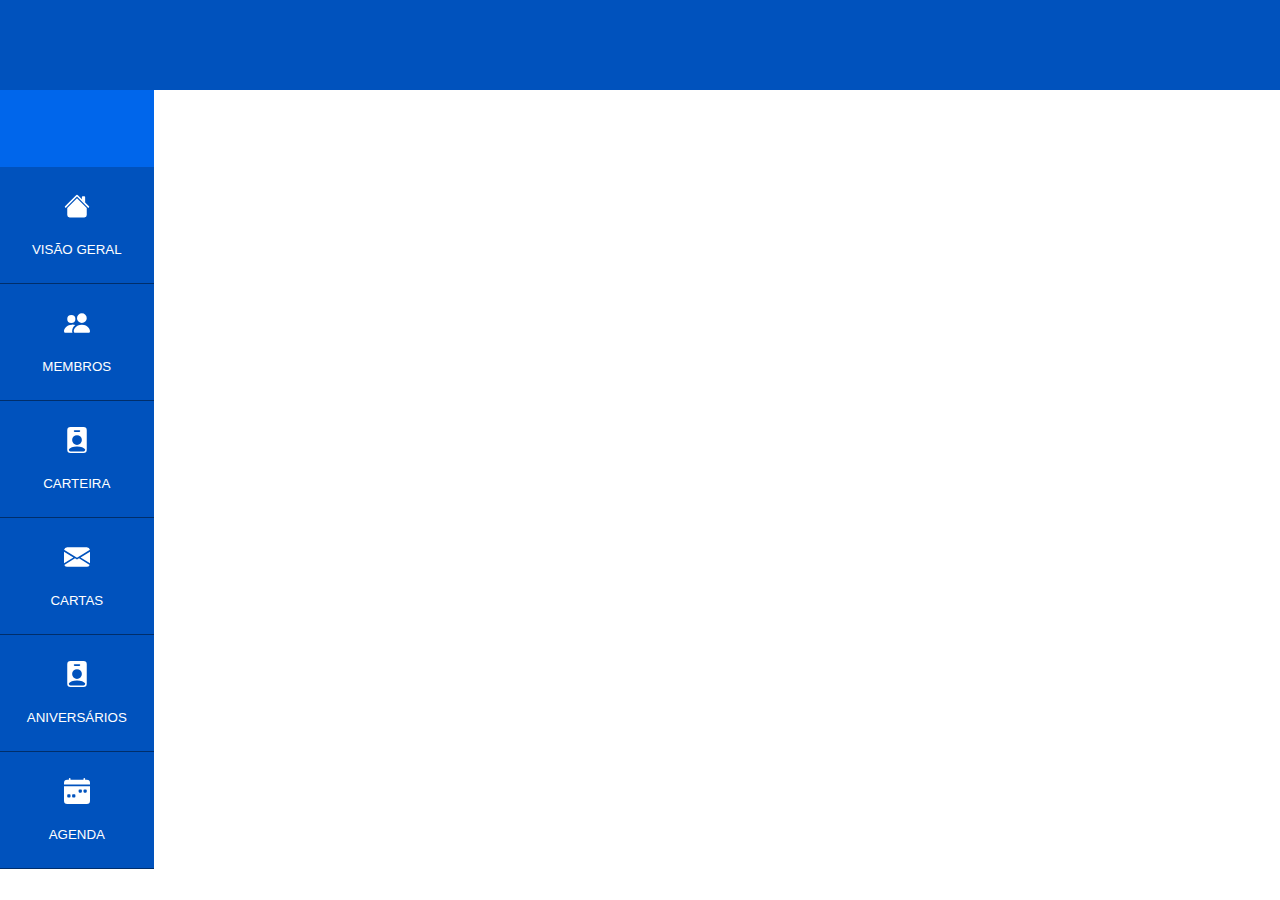
==== index.html @ b86b91d0 "Merge branch 'master' of https://github.com/igor7x7/app-igreja" ====
<!DOCTYPE html>
<html lang="en">
<head>
    <meta charset="UTF-8">
    <meta http-equiv="X-UA-Compatible" content="IE=edge">
    <meta name="viewport" content="width=, initial-scale=1.0">
    <link rel="stylesheet" href="./style.css">
    <title>Controle</title>
</head>
<body>
    <div class="conteiner">
        <section class="barra-top"></section>
        <section class="sid-bar">
            <button class="button-sid" type="button">
                <svg xmlns="http://www.w3.org/2000/svg" width="26" height="26" fill="currentColor" class="bi bi-house-fill" viewBox="0 0 16 16">
                <path fill-rule="evenodd" d="m8 3.293 6 6V13.5a1.5 1.5 0 0 1-1.5 1.5h-9A1.5 1.5 0 0 1 2 13.5V9.293l6-6zm5-.793V6l-2-2V2.5a.5.5 0 0 1 .5-.5h1a.5.5 0 0 1 .5.5z"/>
                <path fill-rule="evenodd" d="M7.293 1.5a1 1 0 0 1 1.414 0l6.647 6.646a.5.5 0 0 1-.708.708L8 2.207 1.354 8.854a.5.5 0 1 1-.708-.708L7.293 1.5z"/>
                </svg>
                <div class="text-button">
                    visão geral
                </div>
            </button>
            <button class="button-sid" onclick="window.location.href = 'formulario.html'">
                <svg xmlns="http://www.w3.org/2000/svg" width="26" height="26" fill="currentColor" class="bi bi-people-fill" viewBox="0 0 16 16">
                <path d="M7 14s-1 0-1-1 1-4 5-4 5 3 5 4-1 1-1 1H7zm4-6a3 3 0 1 0 0-6 3 3 0 0 0 0 6z"/>
                <path fill-rule="evenodd" d="M5.216 14A2.238 2.238 0 0 1 5 13c0-1.355.68-2.75 1.936-3.72A6.325 6.325 0 0 0 5 9c-4 0-5 3-5 4s1 1 1 1h4.216z"/>
                <path d="M4.5 8a2.5 2.5 0 1 0 0-5 2.5 2.5 0 0 0 0 5z"/>
                </svg>
                <div class="text-button">
                    membros
                </div>
            </button>
            <button class="button-sid">
                <svg xmlns="http://www.w3.org/2000/svg" width="26" height="26" fill="currentColor" class="bi bi-person-badge-fill" viewBox="0 0 16 16">
                <path d="M2 2a2 2 0 0 1 2-2h8a2 2 0 0 1 2 2v12a2 2 0 0 1-2 2H4a2 2 0 0 1-2-2V2zm4.5 0a.5.5 0 0 0 0 1h3a.5.5 0 0 0 0-1h-3zM8 11a3 3 0 1 0 0-6 3 3 0 0 0 0 6zm5 2.755C12.146 12.825 10.623 12 8 12s-4.146.826-5 1.755V14a1 1 0 0 0 1 1h8a1 1 0 0 0 1-1v-.245z"/>
                </svg>
                <div class="text-button">
                    carteira
                </div>
            </button>
            <button class="button-sid">
                <svg xmlns="http://www.w3.org/2000/svg" width="26" height="26" fill="currentColor" class="bi bi-envelope-fill" viewBox="0 0 16 16">
                <path d="M.05 3.555A2 2 0 0 1 2 2h12a2 2 0 0 1 1.95 1.555L8 8.414.05 3.555zM0 4.697v7.104l5.803-3.558L0 4.697zM6.761 8.83l-6.57 4.027A2 2 0 0 0 2 14h12a2 2 0 0 0 1.808-1.144l-6.57-4.027L8 9.586l-1.239-.757zm3.436-.586L16 11.801V4.697l-5.803 3.546z"/>
                </svg>
                <div class="text-button">
                    cartas
                </div>
            </button>
            <button class="button-sid">
                <svg xmlns="http://www.w3.org/2000/svg" width="26" height="26" fill="currentColor" class="bi bi-person-badge-fill" viewBox="0 0 16 16">
                <path d="M2 2a2 2 0 0 1 2-2h8a2 2 0 0 1 2 2v12a2 2 0 0 1-2 2H4a2 2 0 0 1-2-2V2zm4.5 0a.5.5 0 0 0 0 1h3a.5.5 0 0 0 0-1h-3zM8 11a3 3 0 1 0 0-6 3 3 0 0 0 0 6zm5 2.755C12.146 12.825 10.623 12 8 12s-4.146.826-5 1.755V14a1 1 0 0 0 1 1h8a1 1 0 0 0 1-1v-.245z"/>
                </svg>
                <div class="text-button">
                    aniversários
                </div>
            </button>
            <button class="button-sid">
                <svg xmlns="http://www.w3.org/2000/svg" width="26" height="26" fill="currentColor" class="bi bi-calendar-week-fill" viewBox="0 0 16 16">
                <path d="M4 .5a.5.5 0 0 0-1 0V1H2a2 2 0 0 0-2 2v1h16V3a2 2 0 0 0-2-2h-1V.5a.5.5 0 0 0-1 0V1H4V.5zM16 14V5H0v9a2 2 0 0 0 2 2h12a2 2 0 0 0 2-2zM9.5 7h1a.5.5 0 0 1 .5.5v1a.5.5 0 0 1-.5.5h-1a.5.5 0 0 1-.5-.5v-1a.5.5 0 0 1 .5-.5zm3 0h1a.5.5 0 0 1 .5.5v1a.5.5 0 0 1-.5.5h-1a.5.5 0 0 1-.5-.5v-1a.5.5 0 0 1 .5-.5zM2 10.5a.5.5 0 0 1 .5-.5h1a.5.5 0 0 1 .5.5v1a.5.5 0 0 1-.5.5h-1a.5.5 0 0 1-.5-.5v-1zm3.5-.5h1a.5.5 0 0 1 .5.5v1a.5.5 0 0 1-.5.5h-1a.5.5 0 0 1-.5-.5v-1a.5.5 0 0 1 .5-.5z"/>
                </svg>
                <div class="text-button">
                    agenda
                </div>
            </button>
        </section>
        <section class="tela"></section>


    </div>
    
</body>
</html>
---- style.css ----
*{
    margin: 0;
    padding: 0;
}
.conteiner{
    background-color: white;
}
.barra-top{
    background-color: #0052BD;
    height: 10vh;
}
.sid-bar{
    padding-top: 6%;
    background-color: #0066EB;
    width: 12%;
    height: 78vh;
}
button{
    color: white;
    padding: 0;
    width: 100%;
    height: 13vh;
    background-color: #0052BD;
    border: none;
    border-bottom: solid 1px;
    border-color: #002E6B;
    animation: 0.2s;
    cursor: pointer;
}
button:hover{
    background-color: #0066EB;
    border: solid 1px;
    border-color: white;
}

.text-button{
    text-transform: uppercase;
    margin-top: 20px;
    font-family: Verdana, Geneva, Tahoma, sans-serif;
}
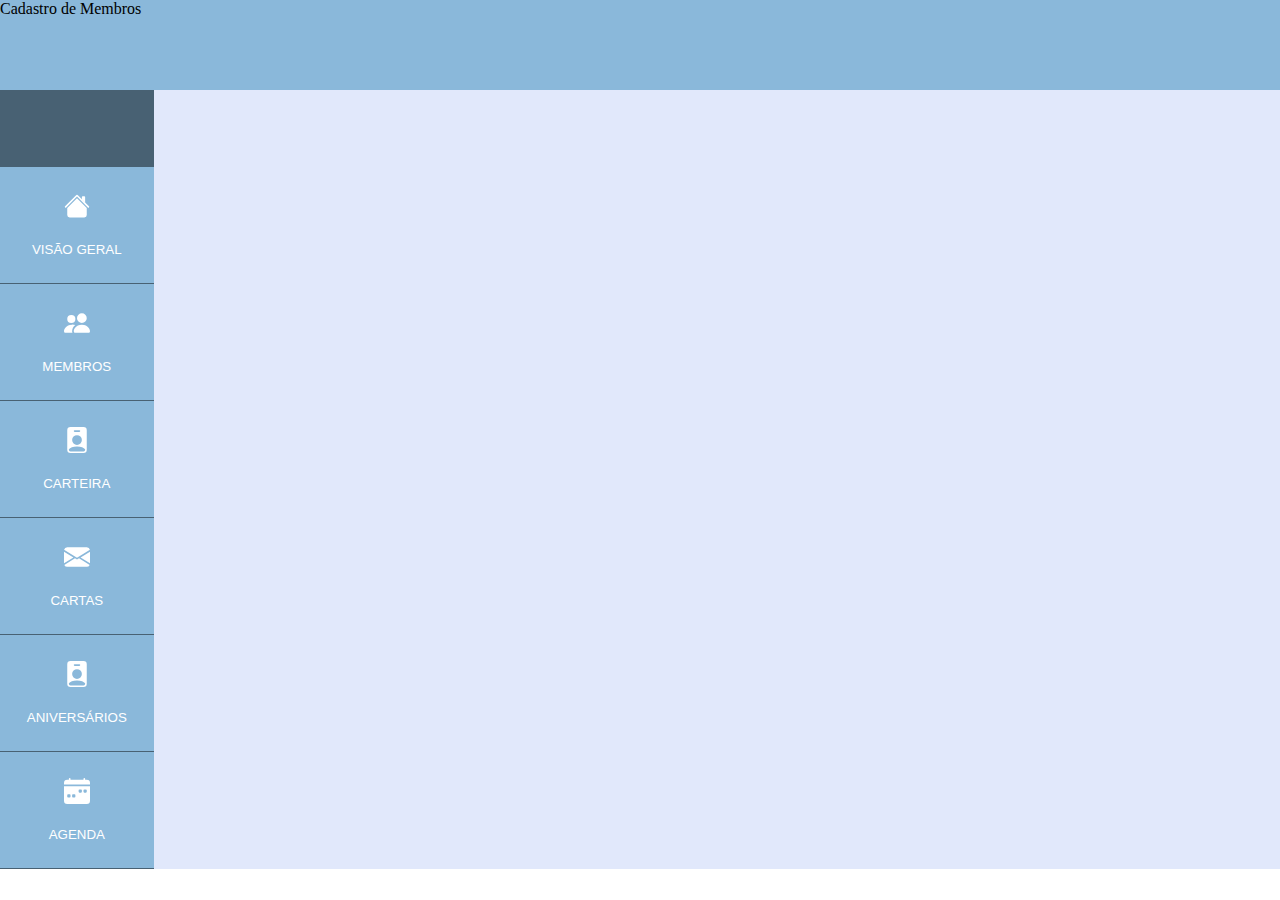
==== commit 60347404: "cores" ====
--- a/index.html
+++ b/index.html
@@ -9,7 +9,7 @@
 </head>
 <body>
     <div class="conteiner">
-        <section class="barra-top"></section>
+        <section class="barra-top">Cadastro de Membros</section>
         <section class="sid-bar">
             <button class="button-sid" type="button">
                 <svg xmlns="http://www.w3.org/2000/svg" width="26" height="26" fill="currentColor" class="bi bi-house-fill" viewBox="0 0 16 16">
@@ -20,7 +20,7 @@
                     visão geral
                 </div>
             </button>
-            <button class="button-sid" onclick="window.location.href = 'formulario.html'">
+            <button class="button-sid">
                 <svg xmlns="http://www.w3.org/2000/svg" width="26" height="26" fill="currentColor" class="bi bi-people-fill" viewBox="0 0 16 16">
                 <path d="M7 14s-1 0-1-1 1-4 5-4 5 3 5 4-1 1-1 1H7zm4-6a3 3 0 1 0 0-6 3 3 0 0 0 0 6z"/>
                 <path fill-rule="evenodd" d="M5.216 14A2.238 2.238 0 0 1 5 13c0-1.355.68-2.75 1.936-3.72A6.325 6.325 0 0 0 5 9c-4 0-5 3-5 4s1 1 1 1h4.216z"/>
--- a/style.css
+++ b/style.css
@@ -3,15 +3,15 @@
     padding: 0;
 }
 .conteiner{
-    background-color: white;
+    background-color: #E1E8FB;
 }
 .barra-top{
-    background-color: #0052BD;
+    background-color: #8AB8DA;
     height: 10vh;
 }
 .sid-bar{
     padding-top: 6%;
-    background-color: #0066EB;
+    background-color: #486173;
     width: 12%;
     height: 78vh;
 }
@@ -20,15 +20,15 @@
     padding: 0;
     width: 100%;
     height: 13vh;
-    background-color: #0052BD;
+    background-color: #8AB8DA;
     border: none;
     border-bottom: solid 1px;
-    border-color: #002E6B;
+    border-color: #486173;
     animation: 0.2s;
     cursor: pointer;
 }
 button:hover{
-    background-color: #0066EB;
+    background-color: #99CDF2;
     border: solid 1px;
     border-color: white;
 }
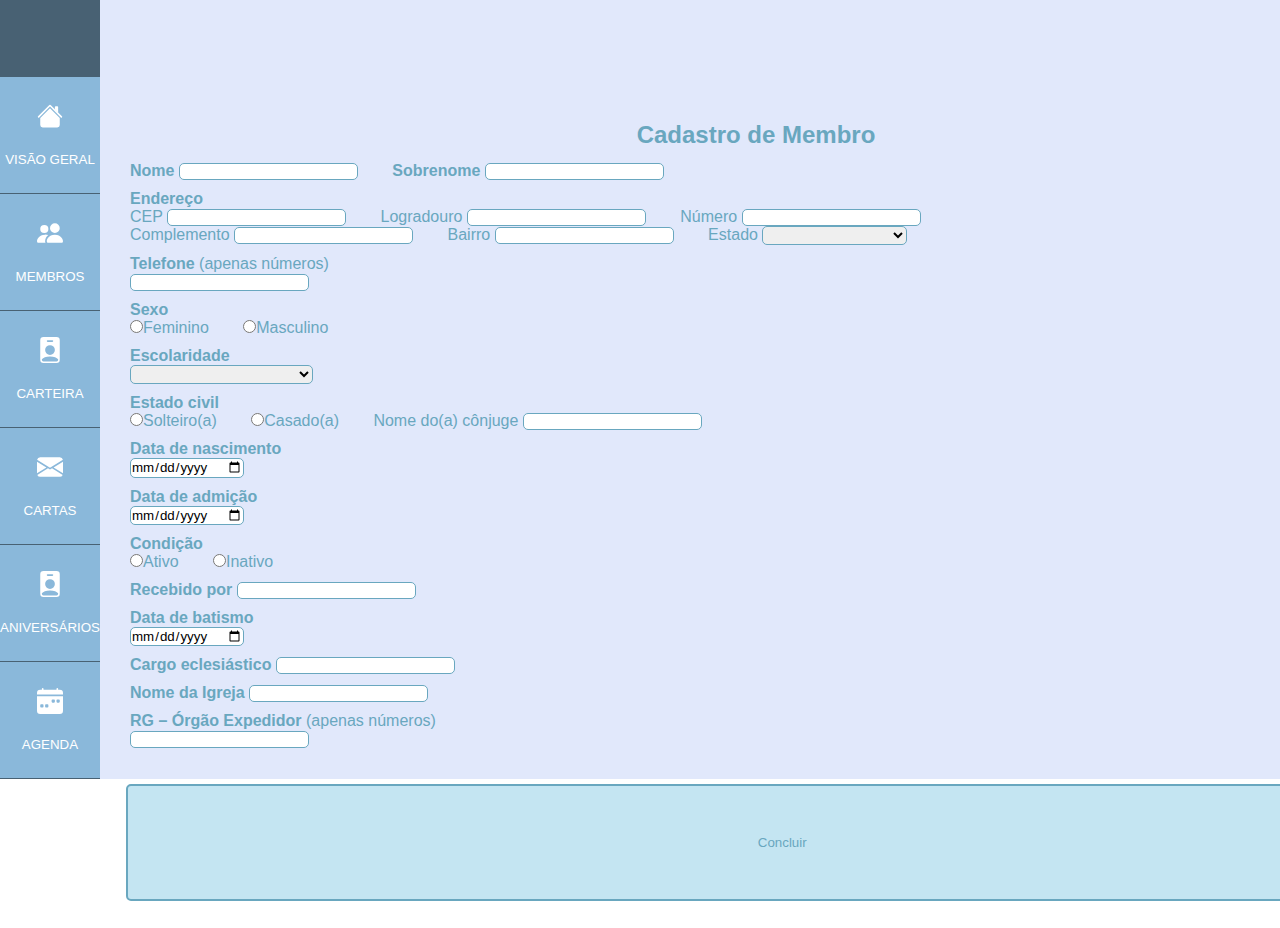
==== commit bcbcee2e: "injeção de html" ====
--- a/index.html
+++ b/index.html
@@ -1,72 +1,126 @@
 <!DOCTYPE html>
 <html lang="en">
-<head>
-    <meta charset="UTF-8">
-    <meta http-equiv="X-UA-Compatible" content="IE=edge">
-    <meta name="viewport" content="width=, initial-scale=1.0">
-    <link rel="stylesheet" href="./style.css">
+  <head>
+    <meta charset="UTF-8" />
+    <meta http-equiv="X-UA-Compatible" content="IE=edge" />
+    <meta name="viewport" content="width=, initial-scale=1.0" />
+    <link rel="stylesheet" href="./style.css" />
+    <script src="https://code.jquery.com/jquery-3.5.0.js"></script>
+    <script>
+      $(function() {
+        $("#includedContent").load("formulario.html");
+      });
+    </script>
     <title>Controle</title>
-</head>
-<body>
+  </head>
+  <body>
     <div class="conteiner">
-        <section class="barra-top">Cadastro de Membros</section>
-        <section class="sid-bar">
-            <button class="button-sid" type="button">
-                <svg xmlns="http://www.w3.org/2000/svg" width="26" height="26" fill="currentColor" class="bi bi-house-fill" viewBox="0 0 16 16">
-                <path fill-rule="evenodd" d="m8 3.293 6 6V13.5a1.5 1.5 0 0 1-1.5 1.5h-9A1.5 1.5 0 0 1 2 13.5V9.293l6-6zm5-.793V6l-2-2V2.5a.5.5 0 0 1 .5-.5h1a.5.5 0 0 1 .5.5z"/>
-                <path fill-rule="evenodd" d="M7.293 1.5a1 1 0 0 1 1.414 0l6.647 6.646a.5.5 0 0 1-.708.708L8 2.207 1.354 8.854a.5.5 0 1 1-.708-.708L7.293 1.5z"/>
-                </svg>
-                <div class="text-button">
-                    visão geral
-                </div>
-            </button>
-            <button class="button-sid">
-                <svg xmlns="http://www.w3.org/2000/svg" width="26" height="26" fill="currentColor" class="bi bi-people-fill" viewBox="0 0 16 16">
-                <path d="M7 14s-1 0-1-1 1-4 5-4 5 3 5 4-1 1-1 1H7zm4-6a3 3 0 1 0 0-6 3 3 0 0 0 0 6z"/>
-                <path fill-rule="evenodd" d="M5.216 14A2.238 2.238 0 0 1 5 13c0-1.355.68-2.75 1.936-3.72A6.325 6.325 0 0 0 5 9c-4 0-5 3-5 4s1 1 1 1h4.216z"/>
-                <path d="M4.5 8a2.5 2.5 0 1 0 0-5 2.5 2.5 0 0 0 0 5z"/>
-                </svg>
-                <div class="text-button">
-                    membros
-                </div>
-            </button>
-            <button class="button-sid">
-                <svg xmlns="http://www.w3.org/2000/svg" width="26" height="26" fill="currentColor" class="bi bi-person-badge-fill" viewBox="0 0 16 16">
-                <path d="M2 2a2 2 0 0 1 2-2h8a2 2 0 0 1 2 2v12a2 2 0 0 1-2 2H4a2 2 0 0 1-2-2V2zm4.5 0a.5.5 0 0 0 0 1h3a.5.5 0 0 0 0-1h-3zM8 11a3 3 0 1 0 0-6 3 3 0 0 0 0 6zm5 2.755C12.146 12.825 10.623 12 8 12s-4.146.826-5 1.755V14a1 1 0 0 0 1 1h8a1 1 0 0 0 1-1v-.245z"/>
-                </svg>
-                <div class="text-button">
-                    carteira
-                </div>
-            </button>
-            <button class="button-sid">
-                <svg xmlns="http://www.w3.org/2000/svg" width="26" height="26" fill="currentColor" class="bi bi-envelope-fill" viewBox="0 0 16 16">
-                <path d="M.05 3.555A2 2 0 0 1 2 2h12a2 2 0 0 1 1.95 1.555L8 8.414.05 3.555zM0 4.697v7.104l5.803-3.558L0 4.697zM6.761 8.83l-6.57 4.027A2 2 0 0 0 2 14h12a2 2 0 0 0 1.808-1.144l-6.57-4.027L8 9.586l-1.239-.757zm3.436-.586L16 11.801V4.697l-5.803 3.546z"/>
-                </svg>
-                <div class="text-button">
-                    cartas
-                </div>
-            </button>
-            <button class="button-sid">
-                <svg xmlns="http://www.w3.org/2000/svg" width="26" height="26" fill="currentColor" class="bi bi-person-badge-fill" viewBox="0 0 16 16">
-                <path d="M2 2a2 2 0 0 1 2-2h8a2 2 0 0 1 2 2v12a2 2 0 0 1-2 2H4a2 2 0 0 1-2-2V2zm4.5 0a.5.5 0 0 0 0 1h3a.5.5 0 0 0 0-1h-3zM8 11a3 3 0 1 0 0-6 3 3 0 0 0 0 6zm5 2.755C12.146 12.825 10.623 12 8 12s-4.146.826-5 1.755V14a1 1 0 0 0 1 1h8a1 1 0 0 0 1-1v-.245z"/>
-                </svg>
-                <div class="text-button">
-                    aniversários
-                </div>
-            </button>
-            <button class="button-sid">
-                <svg xmlns="http://www.w3.org/2000/svg" width="26" height="26" fill="currentColor" class="bi bi-calendar-week-fill" viewBox="0 0 16 16">
-                <path d="M4 .5a.5.5 0 0 0-1 0V1H2a2 2 0 0 0-2 2v1h16V3a2 2 0 0 0-2-2h-1V.5a.5.5 0 0 0-1 0V1H4V.5zM16 14V5H0v9a2 2 0 0 0 2 2h12a2 2 0 0 0 2-2zM9.5 7h1a.5.5 0 0 1 .5.5v1a.5.5 0 0 1-.5.5h-1a.5.5 0 0 1-.5-.5v-1a.5.5 0 0 1 .5-.5zm3 0h1a.5.5 0 0 1 .5.5v1a.5.5 0 0 1-.5.5h-1a.5.5 0 0 1-.5-.5v-1a.5.5 0 0 1 .5-.5zM2 10.5a.5.5 0 0 1 .5-.5h1a.5.5 0 0 1 .5.5v1a.5.5 0 0 1-.5.5h-1a.5.5 0 0 1-.5-.5v-1zm3.5-.5h1a.5.5 0 0 1 .5.5v1a.5.5 0 0 1-.5.5h-1a.5.5 0 0 1-.5-.5v-1a.5.5 0 0 1 .5-.5z"/>
-                </svg>
-                <div class="text-button">
-                    agenda
-                </div>
-            </button>
-        </section>
-        <section class="tela"></section>
-
-
+      <section class="barra-top"></section>
+      <section class="sid-bar">
+        <button class="button-sid" type="button">
+          <svg
+            xmlns="http://www.w3.org/2000/svg"
+            width="26"
+            height="26"
+            fill="currentColor"
+            class="bi bi-house-fill"
+            viewBox="0 0 16 16"
+          >
+            <path
+              fill-rule="evenodd"
+              d="m8 3.293 6 6V13.5a1.5 1.5 0 0 1-1.5 1.5h-9A1.5 1.5 0 0 1 2 13.5V9.293l6-6zm5-.793V6l-2-2V2.5a.5.5 0 0 1 .5-.5h1a.5.5 0 0 1 .5.5z"
+            />
+            <path
+              fill-rule="evenodd"
+              d="M7.293 1.5a1 1 0 0 1 1.414 0l6.647 6.646a.5.5 0 0 1-.708.708L8 2.207 1.354 8.854a.5.5 0 1 1-.708-.708L7.293 1.5z"
+            />
+          </svg>
+          <div class="text-button">visão geral</div>
+        </button>
+        <button class="button-sid">
+          <svg
+            xmlns="http://www.w3.org/2000/svg"
+            width="26"
+            height="26"
+            fill="currentColor"
+            class="bi bi-people-fill"
+            viewBox="0 0 16 16"
+          >
+            <path
+              d="M7 14s-1 0-1-1 1-4 5-4 5 3 5 4-1 1-1 1H7zm4-6a3 3 0 1 0 0-6 3 3 0 0 0 0 6z"
+            />
+            <path
+              fill-rule="evenodd"
+              d="M5.216 14A2.238 2.238 0 0 1 5 13c0-1.355.68-2.75 1.936-3.72A6.325 6.325 0 0 0 5 9c-4 0-5 3-5 4s1 1 1 1h4.216z"
+            />
+            <path d="M4.5 8a2.5 2.5 0 1 0 0-5 2.5 2.5 0 0 0 0 5z" />
+          </svg>
+          <div class="text-button">membros</div>
+        </button>
+        <button id="membros" class="button-sid">
+          <svg
+            xmlns="http://www.w3.org/2000/svg"
+            width="26"
+            height="26"
+            fill="currentColor"
+            class="bi bi-person-badge-fill"
+            viewBox="0 0 16 16"
+          >
+            <path
+              d="M2 2a2 2 0 0 1 2-2h8a2 2 0 0 1 2 2v12a2 2 0 0 1-2 2H4a2 2 0 0 1-2-2V2zm4.5 0a.5.5 0 0 0 0 1h3a.5.5 0 0 0 0-1h-3zM8 11a3 3 0 1 0 0-6 3 3 0 0 0 0 6zm5 2.755C12.146 12.825 10.623 12 8 12s-4.146.826-5 1.755V14a1 1 0 0 0 1 1h8a1 1 0 0 0 1-1v-.245z"
+            />
+          </svg>
+          <div class="text-button">carteira</div>
+        </button>
+        <button class="button-sid">
+          <svg
+            xmlns="http://www.w3.org/2000/svg"
+            width="26"
+            height="26"
+            fill="currentColor"
+            class="bi bi-envelope-fill"
+            viewBox="0 0 16 16"
+          >
+            <path
+              d="M.05 3.555A2 2 0 0 1 2 2h12a2 2 0 0 1 1.95 1.555L8 8.414.05 3.555zM0 4.697v7.104l5.803-3.558L0 4.697zM6.761 8.83l-6.57 4.027A2 2 0 0 0 2 14h12a2 2 0 0 0 1.808-1.144l-6.57-4.027L8 9.586l-1.239-.757zm3.436-.586L16 11.801V4.697l-5.803 3.546z"
+            />
+          </svg>
+          <div class="text-button">cartas</div>
+        </button>
+        <button class="button-sid">
+          <svg
+            xmlns="http://www.w3.org/2000/svg"
+            width="26"
+            height="26"
+            fill="currentColor"
+            class="bi bi-person-badge-fill"
+            viewBox="0 0 16 16"
+          >
+            <path
+              d="M2 2a2 2 0 0 1 2-2h8a2 2 0 0 1 2 2v12a2 2 0 0 1-2 2H4a2 2 0 0 1-2-2V2zm4.5 0a.5.5 0 0 0 0 1h3a.5.5 0 0 0 0-1h-3zM8 11a3 3 0 1 0 0-6 3 3 0 0 0 0 6zm5 2.755C12.146 12.825 10.623 12 8 12s-4.146.826-5 1.755V14a1 1 0 0 0 1 1h8a1 1 0 0 0 1-1v-.245z"
+            />
+          </svg>
+          <div class="text-button">aniversários</div>
+        </button>
+        <button class="button-sid">
+          <svg
+            xmlns="http://www.w3.org/2000/svg"
+            width="26"
+            height="26"
+            fill="currentColor"
+            class="bi bi-calendar-week-fill"
+            viewBox="0 0 16 16"
+          >
+            <path
+              d="M4 .5a.5.5 0 0 0-1 0V1H2a2 2 0 0 0-2 2v1h16V3a2 2 0 0 0-2-2h-1V.5a.5.5 0 0 0-1 0V1H4V.5zM16 14V5H0v9a2 2 0 0 0 2 2h12a2 2 0 0 0 2-2zM9.5 7h1a.5.5 0 0 1 .5.5v1a.5.5 0 0 1-.5.5h-1a.5.5 0 0 1-.5-.5v-1a.5.5 0 0 1 .5-.5zm3 0h1a.5.5 0 0 1 .5.5v1a.5.5 0 0 1-.5.5h-1a.5.5 0 0 1-.5-.5v-1a.5.5 0 0 1 .5-.5zM2 10.5a.5.5 0 0 1 .5-.5h1a.5.5 0 0 1 .5.5v1a.5.5 0 0 1-.5.5h-1a.5.5 0 0 1-.5-.5v-1zm3.5-.5h1a.5.5 0 0 1 .5.5v1a.5.5 0 0 1-.5.5h-1a.5.5 0 0 1-.5-.5v-1a.5.5 0 0 1 .5-.5z"
+            />
+          </svg>
+          <div class="text-button">agenda</div>
+        </button>
+      </section>
+      <section class="tela">
+        <div id="includedContent"></div>
+      </section>
     </div>
-    
-</body>
-</html>+  </body>
+</html>
--- a/style.css
+++ b/style.css
@@ -1,40 +1,41 @@
-*{
-    margin: 0;
-    padding: 0;
+* {
+  margin: 0;
+  padding: 0;
 }
-.conteiner{
-    background-color: #E1E8FB;
+.conteiner {
+  background-color: #e1e8fb;
+  display: flex;
 }
-.barra-top{
-    background-color: #8AB8DA;
-    height: 10vh;
+.barra-top {
+  background-color: #8ab8da;
+  height: 10vh;
 }
-.sid-bar{
-    padding-top: 6%;
-    background-color: #486173;
-    width: 12%;
-    height: 78vh;
+.sid-bar {
+  padding-top: 6%;
+  background-color: #486173;
+  width: 12%;
+  height: 78vh;
 }
-button{
-    color: white;
-    padding: 0;
-    width: 100%;
-    height: 13vh;
-    background-color: #8AB8DA;
-    border: none;
-    border-bottom: solid 1px;
-    border-color: #486173;
-    animation: 0.2s;
-    cursor: pointer;
+button {
+  color: white;
+  padding: 0;
+  width: 100%;
+  height: 13vh;
+  background-color: #8ab8da;
+  border: none;
+  border-bottom: solid 1px;
+  border-color: #486173;
+  animation: 0.2s;
+  cursor: pointer;
 }
-button:hover{
-    background-color: #99CDF2;
-    border: solid 1px;
-    border-color: white;
+button:hover {
+  background-color: #99cdf2;
+  border: solid 1px;
+  border-color: white;
 }
 
-.text-button{
-    text-transform: uppercase;
-    margin-top: 20px;
-    font-family: Verdana, Geneva, Tahoma, sans-serif;
-}+.text-button {
+  text-transform: uppercase;
+  margin-top: 20px;
+  font-family: Verdana, Geneva, Tahoma, sans-serif;
+}
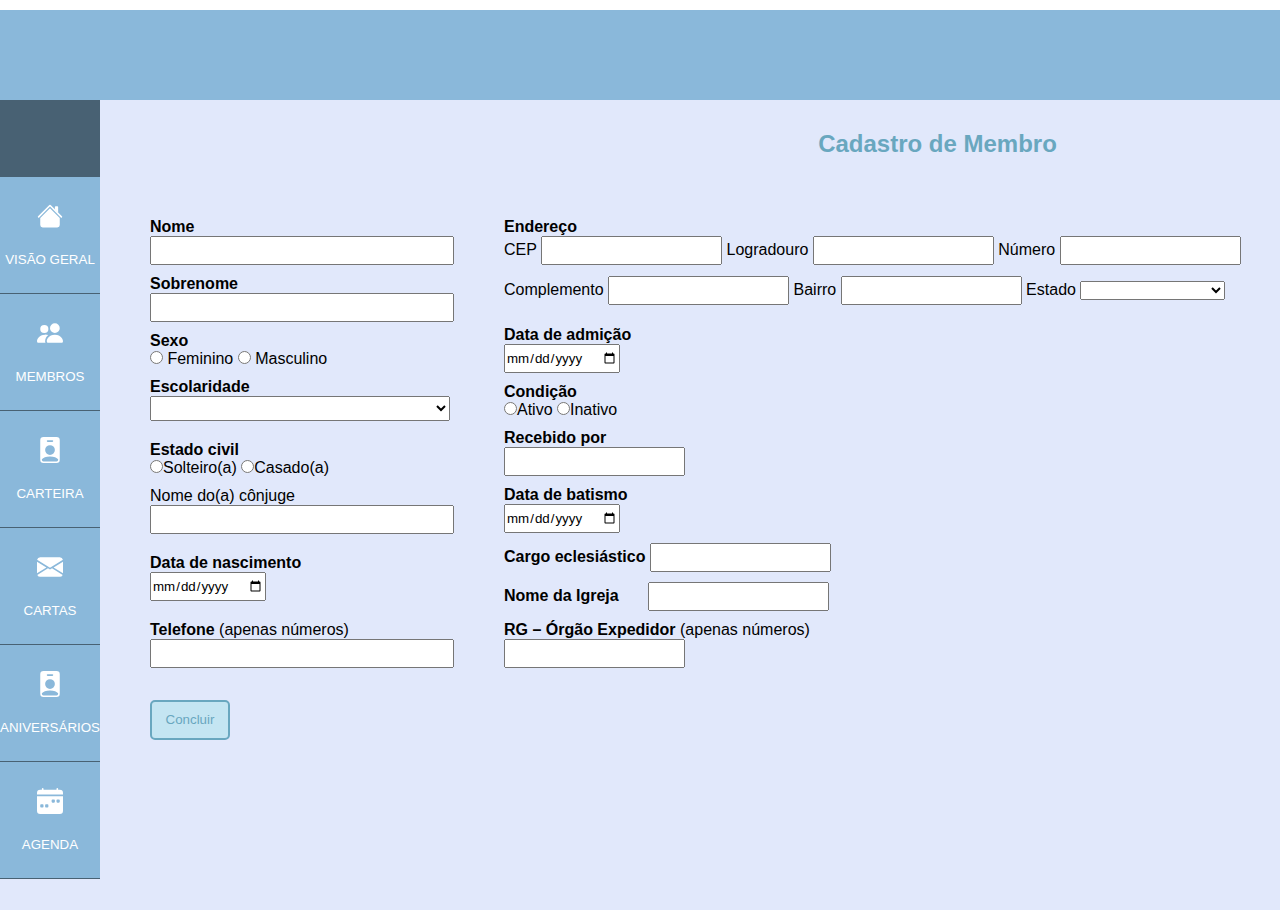
==== commit c55f6dcd: "estilização formulario 02/10" ====
--- a/index.html
+++ b/index.html
@@ -7,7 +7,7 @@
     <link rel="stylesheet" href="./style.css" />
     <script src="https://code.jquery.com/jquery-3.5.0.js"></script>
     <script>
-      $(function() {
+      $(function () {
         $("#includedContent").load("formulario.html");
       });
     </script>
@@ -35,7 +35,9 @@
               d="M7.293 1.5a1 1 0 0 1 1.414 0l6.647 6.646a.5.5 0 0 1-.708.708L8 2.207 1.354 8.854a.5.5 0 1 1-.708-.708L7.293 1.5z"
             />
           </svg>
-          <div class="text-button">visão geral</div>
+          <div class="text-button">
+            visão geral
+          </div>
         </button>
         <button class="button-sid">
           <svg
@@ -55,7 +57,7 @@
             />
             <path d="M4.5 8a2.5 2.5 0 1 0 0-5 2.5 2.5 0 0 0 0 5z" />
           </svg>
-          <div class="text-button">membros</div>
+          <div class="text-button"> membros </div>
         </button>
         <button id="membros" class="button-sid">
           <svg
--- a/style.css
+++ b/style.css
@@ -1,6 +1,10 @@
 * {
   margin: 0;
   padding: 0;
+}
+.tela{
+  width: 100%;
+  height: 100vh;
 }
 .conteiner {
   background-color: #e1e8fb;
@@ -8,13 +12,16 @@
 }
 .barra-top {
   background-color: #8ab8da;
-  height: 10vh;
+  position: fixed;
+  height: 90px;
+  width: 100%;
 }
 .sid-bar {
   padding-top: 6%;
   background-color: #486173;
   width: 12%;
   height: 78vh;
+  margin-top: 10vh;
 }
 button {
   color: white;
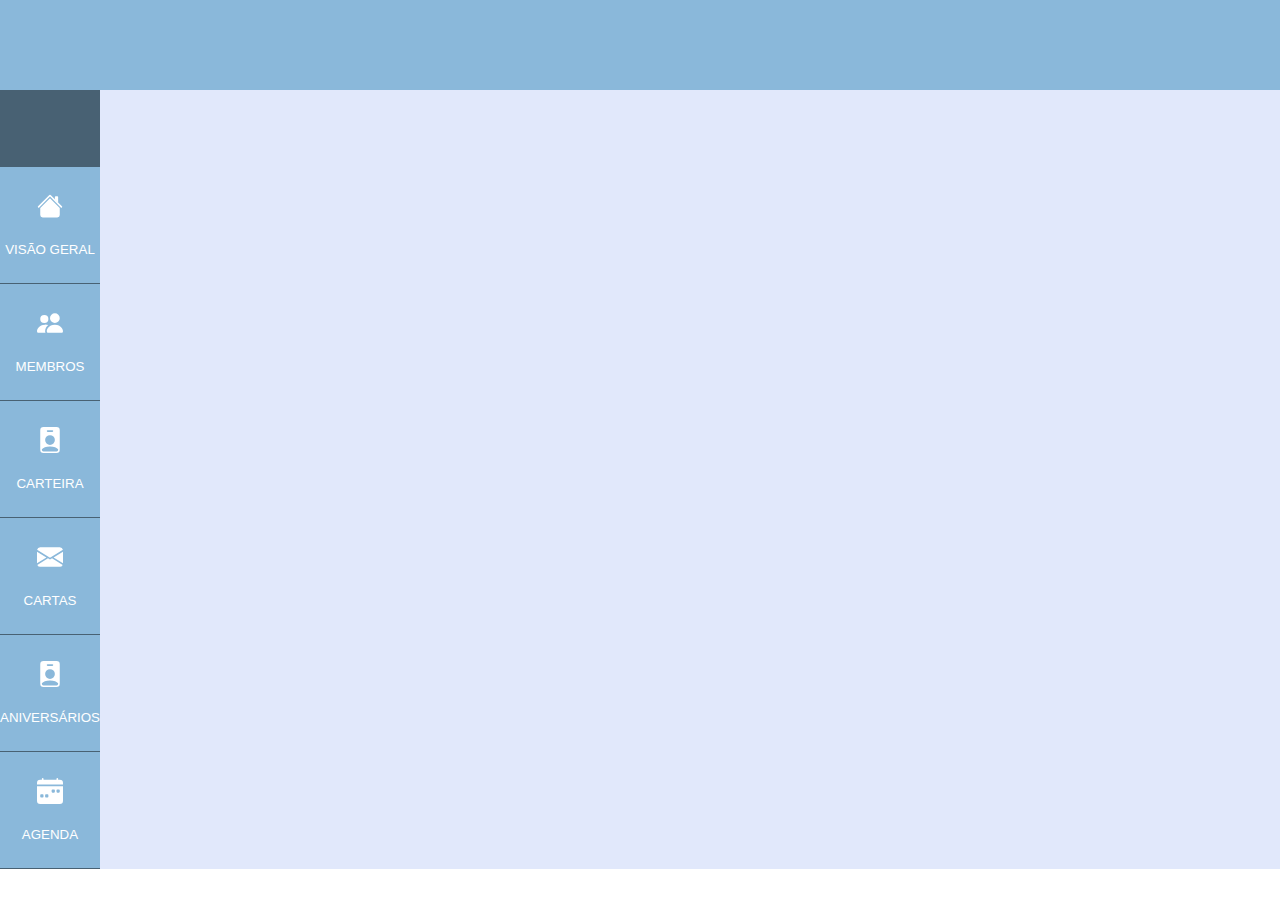
==== commit 75e825e8: "controle navbar e estruturação de pastas" ====
--- a/index.html
+++ b/index.html
@@ -2,22 +2,16 @@
 <html lang="en">
   <head>
     <meta charset="UTF-8" />
-    <meta http-equiv="X-UA-Compatible" content="IE=edge" />
-    <meta name="viewport" content="width=, initial-scale=1.0" />
-    <link rel="stylesheet" href="./style.css" />
+    <meta http-equiv="X-UA-Compatible" content="IE=edge" /> 
+    <link rel="stylesheet" href="/css/style.css" />
     <script src="https://code.jquery.com/jquery-3.5.0.js"></script>
-    <script>
-      $(function () {
-        $("#includedContent").load("formulario.html");
-      });
-    </script>
     <title>Controle</title>
   </head>
   <body>
     <div class="conteiner">
       <section class="barra-top"></section>
       <section class="sid-bar">
-        <button class="button-sid" type="button">
+        <button onclick="geral()" id="geral" class="button-sid" type="button">
           <svg
             xmlns="http://www.w3.org/2000/svg"
             width="26"
@@ -35,11 +29,9 @@
               d="M7.293 1.5a1 1 0 0 1 1.414 0l6.647 6.646a.5.5 0 0 1-.708.708L8 2.207 1.354 8.854a.5.5 0 1 1-.708-.708L7.293 1.5z"
             />
           </svg>
-          <div class="text-button">
-            visão geral
-          </div>
+          <div class="text-button">visão geral</div>
         </button>
-        <button class="button-sid">
+        <button onclick="membros()" id="membros" class="button-sid">
           <svg
             xmlns="http://www.w3.org/2000/svg"
             width="26"
@@ -57,9 +49,9 @@
             />
             <path d="M4.5 8a2.5 2.5 0 1 0 0-5 2.5 2.5 0 0 0 0 5z" />
           </svg>
-          <div class="text-button"> membros </div>
+          <div class="text-button">membros</div>
         </button>
-        <button id="membros" class="button-sid">
+        <button id="carteira" class="button-sid">
           <svg
             xmlns="http://www.w3.org/2000/svg"
             width="26"
@@ -74,7 +66,7 @@
           </svg>
           <div class="text-button">carteira</div>
         </button>
-        <button class="button-sid">
+        <button id="cartas" class="button-sid">
           <svg
             xmlns="http://www.w3.org/2000/svg"
             width="26"
@@ -89,7 +81,7 @@
           </svg>
           <div class="text-button">cartas</div>
         </button>
-        <button class="button-sid">
+        <button id="aniversarios" class="button-sid">
           <svg
             xmlns="http://www.w3.org/2000/svg"
             width="26"
@@ -104,7 +96,7 @@
           </svg>
           <div class="text-button">aniversários</div>
         </button>
-        <button class="button-sid">
+        <button id="agenda" class="button-sid">
           <svg
             xmlns="http://www.w3.org/2000/svg"
             width="26"
@@ -121,8 +113,12 @@
         </button>
       </section>
       <section class="tela">
-        <div id="includedContent"></div>
+        <div id="includedContent">
+          <iframe id="frame" src=""></iframe>
+        </div>
       </section>
     </div>
+    <script type="text/javascript" src="/js/User.js"></script>
+    <script type="text/javascript" src="/js/navbar.js"></script>
   </body>
 </html>
--- a/css/style.css
+++ b/css/style.css
@@ -0,0 +1,49 @@
+* {
+  margin: 0;
+  padding: 0;
+}
+iframe{
+  width: 1370px;
+  height: 750px;
+  border: none;
+}
+.conteiner {
+  background-color: #e1e8fb;
+  display: flex;
+}
+.barra-top {
+  background-color: #8ab8da;
+  position: fixed;
+  height: 90px;
+  width: 100%;
+}
+.sid-bar {
+  padding-top: 6%;
+  background-color: #486173;
+  width: 12%;
+  height: 78vh;
+  margin-top: 10vh;
+}
+button {
+  color: white;
+  padding: 0;
+  width: 100%;
+  height: 13vh;
+  background-color: #8ab8da;
+  border: none;
+  border-bottom: solid 1px;
+  border-color: #486173;
+  animation: 0.2s;
+  cursor: pointer;
+}
+button:hover {
+  background-color: #99cdf2;
+  border: solid 1px;
+  border-color: white;
+}
+
+.text-button {
+  text-transform: uppercase;
+  margin-top: 20px;
+  font-family: Verdana, Geneva, Tahoma, sans-serif;
+}
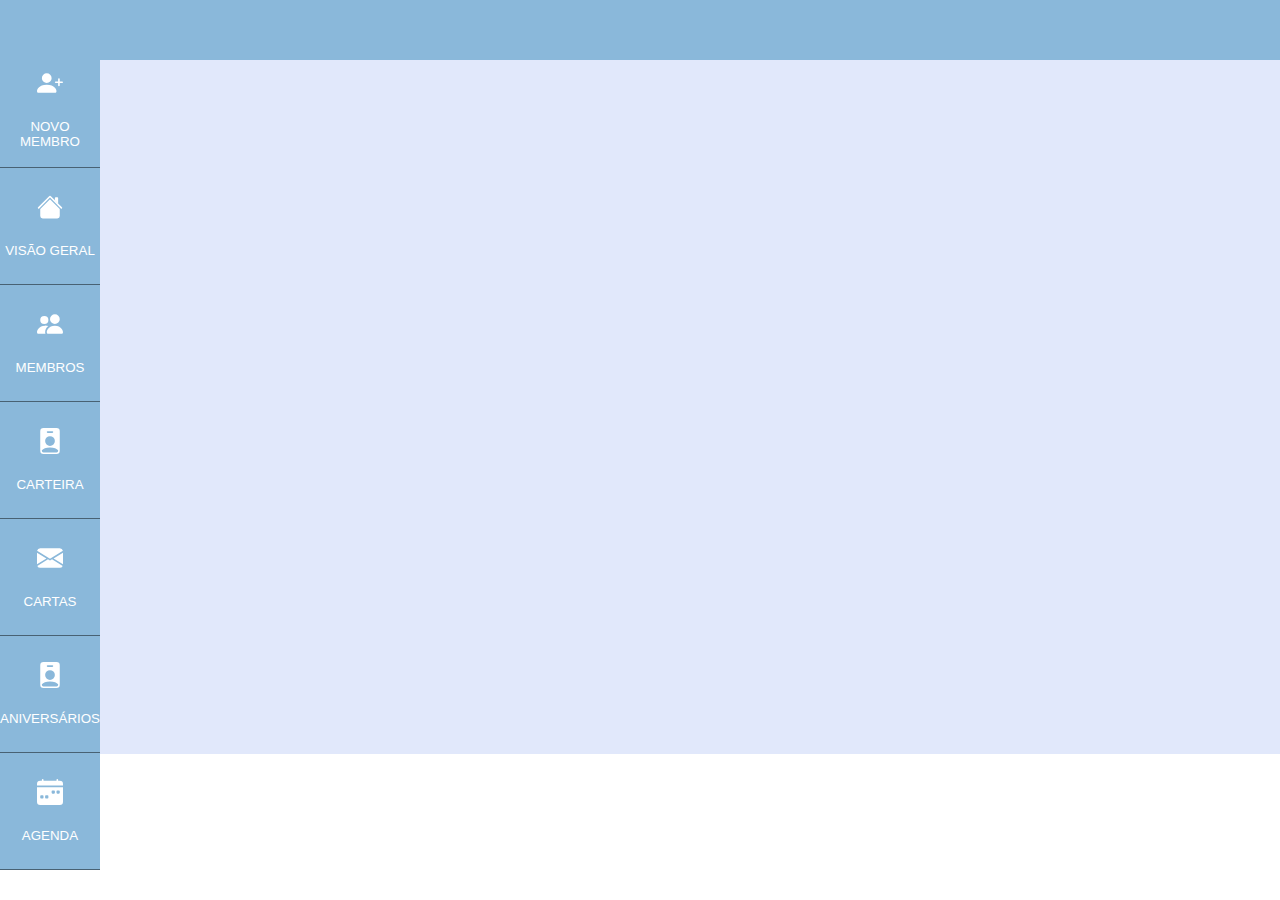
==== commit 044ad159: "inclusão membros" ====
--- a/index.html
+++ b/index.html
@@ -2,7 +2,7 @@
 <html lang="en">
   <head>
     <meta charset="UTF-8" />
-    <meta http-equiv="X-UA-Compatible" content="IE=edge" /> 
+    <meta http-equiv="X-UA-Compatible" content="IE=edge" />
     <link rel="stylesheet" href="/css/style.css" />
     <script src="https://code.jquery.com/jquery-3.5.0.js"></script>
     <title>Controle</title>
@@ -11,6 +11,32 @@
     <div class="conteiner">
       <section class="barra-top"></section>
       <section class="sid-bar">
+        <div id="div-cadastrar">
+          <button
+            onclick="cadastro()"
+            type="button"
+            class="button-sid"
+            id="cadastrar"
+          >
+            <svg
+              xmlns="http://www.w3.org/2000/svg"
+              width="26"
+              height="26"
+              fill="currentColor"
+              class="bi bi-person-plus-fill"
+              viewBox="0 0 16 16"
+            >
+              <path
+                d="M1 14s-1 0-1-1 1-4 6-4 6 3 6 4-1 1-1 1H1zm5-6a3 3 0 1 0 0-6 3 3 0 0 0 0 6z"
+              />
+              <path
+                fill-rule="evenodd"
+                d="M13.5 5a.5.5 0 0 1 .5.5V7h1.5a.5.5 0 0 1 0 1H14v1.5a.5.5 0 0 1-1 0V8h-1.5a.5.5 0 0 1 0-1H13V5.5a.5.5 0 0 1 .5-.5z"
+              />
+            </svg>
+            <div class="text-button">Novo membro</div>
+          </button>
+        </div>
         <button onclick="geral()" id="geral" class="button-sid" type="button">
           <svg
             xmlns="http://www.w3.org/2000/svg"
@@ -118,7 +144,6 @@
         </div>
       </section>
     </div>
-    <script type="text/javascript" src="/js/User.js"></script>
     <script type="text/javascript" src="/js/navbar.js"></script>
   </body>
 </html>
--- a/css/style.css
+++ b/css/style.css
@@ -14,16 +14,16 @@
 .barra-top {
   background-color: #8ab8da;
   position: fixed;
-  height: 90px;
+  height: 60px;
   width: 100%;
 }
 .sid-bar {
-  padding-top: 6%;
+  padding-top: 4%;
   background-color: #486173;
   width: 12%;
   height: 78vh;
-  margin-top: 10vh;
 }
+
 button {
   color: white;
   padding: 0;
